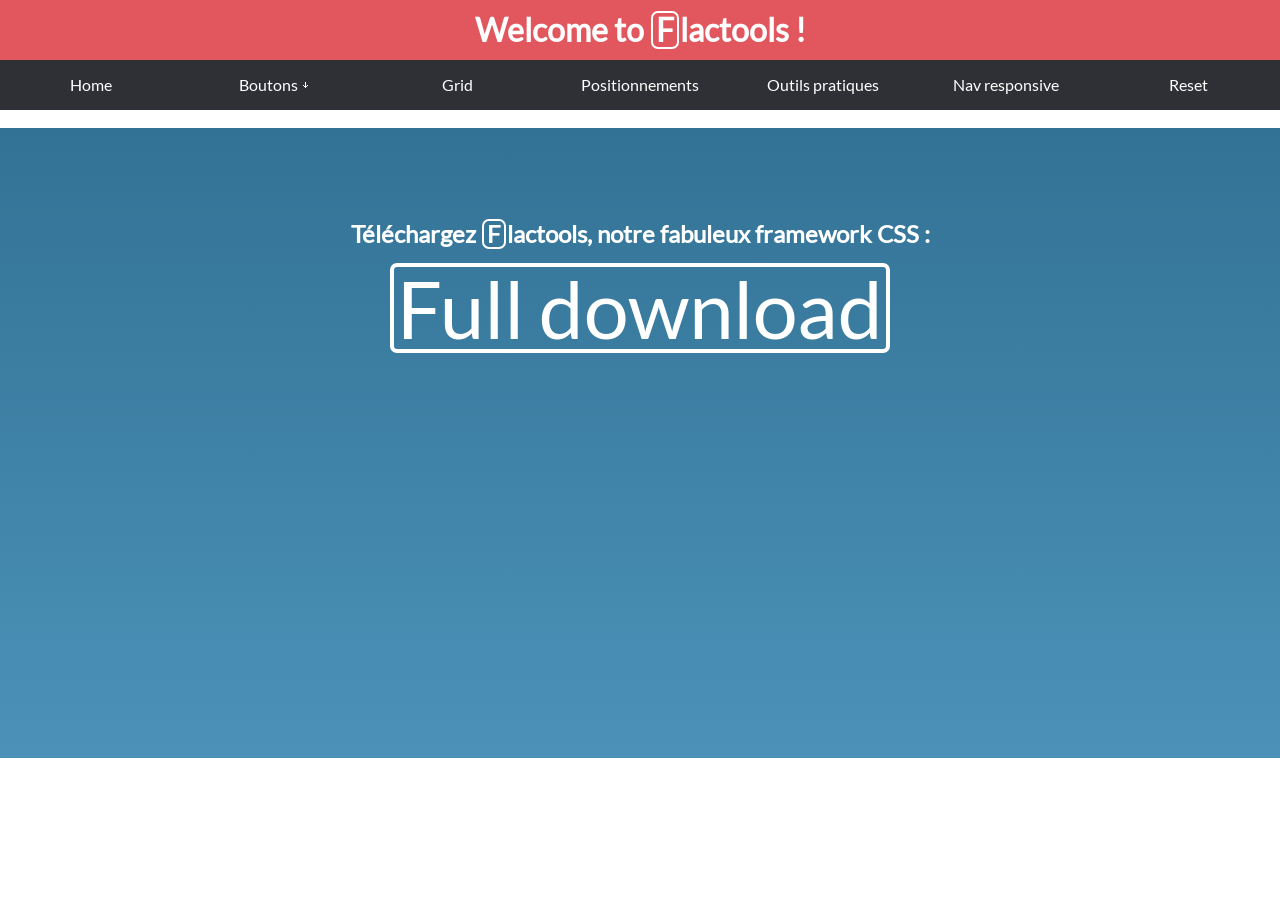
==== index.html @ c96fd12b "be4 merge" ====
<!DOCTYPE html>
<html>

<head>
	<meta charset="utf-8">
	<meta name="viewport" content="width=device-width, initial-scale=1">
	<title>Flactools - Home</title>
	<link rel="stylesheet" href="css/reset.css" media="screen">
	<link rel="stylesheet" href="css/nav.css" media="screen">
	<link rel="stylesheet" href="css/style-header-footer.css" media="screen">
	<link rel="stylesheet" href="css/flactools-fonts.css" media="screen">
	<!--FICHIER CSS temp-alex-style.css TEMPORAIRE POUR AVOIR UN APERCU DU SITE-->
	<link rel="stylesheet" href="css/temp-alex-style.css" media="screen">
	<link rel="icon" href="images/favicon.png" />
</head>

<body>
	<div id="fixed_header_nav">
		<header class="flactools_header">
			<a href="index.html"><h1>Welcome to <span class="f_logo">F</span>lactools !</h1></a>
		</header>

		<nav>
			<label for="show-menu" class="show-menu">Menu</label>
			<input type="checkbox" id="show-menu" role="button">
			<ul class="menu">
				<li><a href="index.html">Home</a></li>
				<li><a href="#">Boutons ￬</a>
					<ul class="hidden">
						<li><a href="#">Bords 90°</a></li>
						<li><a href="#">Bords arrondis</a></li>
					</ul>
				</li>
				<li><a href="#">Grid</a></li>
				<li><a href="#">Positionnements</a></li>
				<li><a href="#">Outils pratiques</a></li>
				<li><a href="nav.html">Nav responsive</a></li>
				<li><a href="reset.html">Reset</a></li>
			</ul>
		</nav>
	</div>

	<section id="fullhomeblock" class="container_intro">
		<article class="fullhomearticle">
			<h2 class="fullhomeh2">Téléchargez <span class="f_logo">F</span>lactools, notre fabuleux framework CSS :</h2>
			<a href="downloads/full_download/#" alt="Download Flactools">
				<p class="f_logo fullhomelogo">Full download</p>
			</a>
		</article>
	</section>

</body>

</html>
---- css/nav.css ----
nav {
    width: 100%;
}
.menu {
    list-style-type: none;
    width: 100%;
    position: absolute;
    display: flex;
    margin: 0;
    padding: 0;
}
.menu li {
    flex: 1;
}
li a {
    height: 50px;
    line-height: 50px;
    color: #fff;
    background-color: #2f3036;
    display: flex;
    justify-content: center;
}
li:hover a {
    background-color: #aaaaaa;
    color: black;
}
/*Liens Toggle*/
li:hover ul a {
    background-color: #aaaaaa;
    color: #2f3036;
    height: 40px;
    line-height: 40px;
}
/*Hover liens Toggle*/
li:hover ul a:hover {
    background-color: #e2575e;
}
/*Cache liens Toggle*/
li ul {
    display: none;
}
/*Permet affichage liens Toggle*/
ul li a:hover+.hidden, .hidden:hover {
    display: block;
    padding: 0;
}
/*Bouton menu responsif*/
input[type=checkbox], .show-menu {
    display: none;
}
.show-menu {
    color: #fff;
    background-color: #2f3036;
    text-align: center;
    padding: 10px 0;
}
input[type=checkbox]:checked~.menu {
    display: block;
}
/*-----MEDIA QUERIES-----*/
@media screen and (max-width: 760px) {
    li {
        margin-bottom: 1px;
    }
    ul li, li a {
        width: 100%;
    }
    .show-menu {
        display: block;
    }
    .menu {
        display: none;
    }
}
---- css/style-header-footer.css ----
#fixed_header_nav {
  width: 100%;
  position: fixed;
  z-index: 1;
}
/*----HEADER----*/
.flactools_header {
  background-color: #e2575e;
  color: white;
  text-align: center;
  height: 20%;
  padding: 10px;
}
.f_logo {
  border: 2px solid white;
  border-radius: 7px;
  display: inline-block;
  padding-left: 3px;
  padding-right: 3px;
  padding-top: 1px;
  padding-bottom: 1px;
  margin: 1px;
}
.f_logo:hover {
  background-color: #684E91;
}
---- css/flactools-fonts.css ----
@font-face {
    font-family: 'lato';
    src: url('../fonts/Lato-Regular.ttf');
}
---- css/temp-alex-style.css ----
/*1er bloc texte après header et nav--Ajout framework ?*/
.container_intro {
    position: absolute;
    margin-top: 10%;
}
.intro_nav { /*xxPas Frameworkxx*/
  background-color: rgba(170, 170, 170, 0.5);/*Exemple background transparent*/
  padding: 15px;
  text-align: center;
}
/*Modèle homepage bloc dégradé couleur+bloc pleine page--Ajout framework ?*/
#fullhomeblock {
  background: linear-gradient(to bottom, #327295, #4c92b8);
  width: 100%;
  height:70%;
  text-align: center;
}
/*--*/
.fullhomearticle {
  padding-top: 90px;
}
.fullhomeh2 {
  display: block;
  color: white;
}
.fullhomelogo { /*xxPas Frameworkxx*/
  font-size: 5em;
  color: white;
  border: 4px solid white;
}
/*Style bouton neutre centré en flex--Ajout framework ?*/
#flex_neutral_button {
      display: flex;
      justify-content: center;
}
.neutral_button {
    margin-top: 20px;
    width: 7%;
    height: 40px;
    position: relative;
    border-radius: 7px;
    font-size: 1em;
    background-color: transparent;
    border: 3px solid #4b4b51;
    color: #4b4b51;
    display: flex;
}
.neutral_button:hover {
    background-color: rgba(170, 170, 170, 1);
}
.button_link {
    margin:auto;
    color: #4b4b51;
    width: 100%;
    text-align: center;
}
.button_link:hover {
  color: #4b4b51;
}
/*--*/
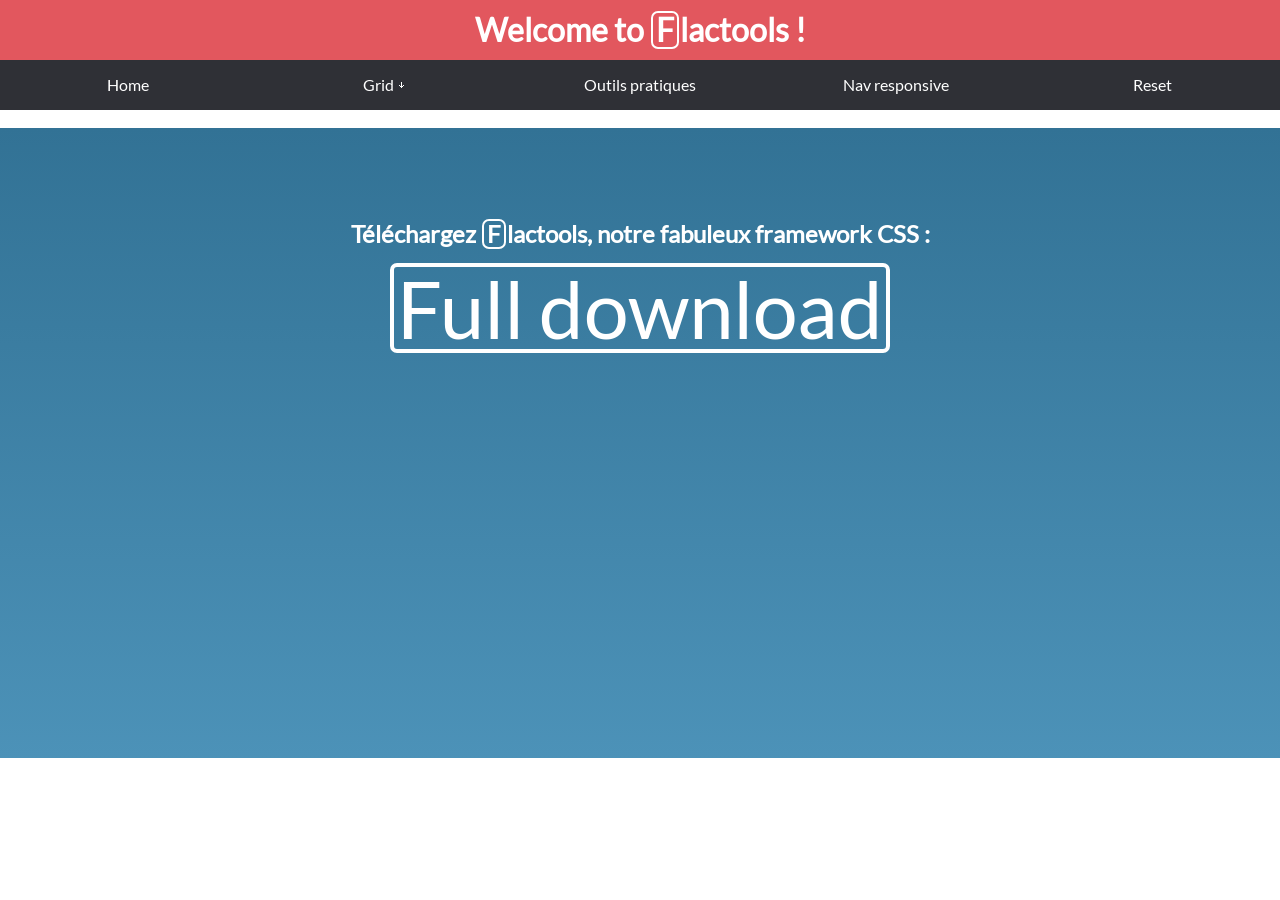
==== commit 7dd56ba0: "Update Nav for grid & grid +" ====
--- a/index.html
+++ b/index.html
@@ -20,22 +20,21 @@
 			<a href="index.html"><h1>Welcome to <span class="f_logo">F</span>lactools !</h1></a>
 		</header>
 
-		<nav>
+		<nav id="main_nav">
 			<label for="show-menu" class="show-menu">Menu</label>
 			<input type="checkbox" id="show-menu" role="button">
-			<ul class="menu">
-				<li><a href="index.html">Home</a></li>
-				<li><a href="#">Boutons ￬</a>
-					<ul class="hidden">
-						<li><a href="#">Bords 90°</a></li>
-						<li><a href="#">Bords arrondis</a></li>
+			<ul class="vert-nav">
+				<li><a class="vis-a-nav nav-a" href="index.html">Home</a></li>
+				<li><a class="vis-a-nav nav-a" href="#">Grid ￬</a>
+					<ul class="hid_ul">
+						<li><a class="hid-nav-a nav-a" href="grid.html">Grid simple</a></li>
+						<li><a class="hid-nav-a nav-a" href="grid_plus.html">Grid +</a></li>
+						<li><a class="hid-nav-a nav-a" href="positions.html">Positionnements</a></li>
 					</ul>
 				</li>
-				<li><a href="#">Grid</a></li>
-				<li><a href="#">Positionnements</a></li>
-				<li><a href="#">Outils pratiques</a></li>
-				<li><a href="nav.html">Nav responsive</a></li>
-				<li><a href="reset.html">Reset</a></li>
+				<li><a class="vis-a-nav nav-a" href="outils.html">Outils pratiques</a></li>
+				<li><a class="vis-a-nav nav-a" href="nav.html">Nav responsive</a></li>
+				<li><a class="vis-a-nav nav-a" href="reset.html">Reset</a></li>
 			</ul>
 		</nav>
 	</div>
@@ -43,12 +42,11 @@
 	<section id="fullhomeblock" class="container_intro">
 		<article class="fullhomearticle">
 			<h2 class="fullhomeh2">Téléchargez <span class="f_logo">F</span>lactools, notre fabuleux framework CSS :</h2>
-			<a href="downloads/full_download/#" alt="Download Flactools">
+			<a href="downloads/full-flactools.css" download="full-flactools.css" alt="Download Flactools">
 				<p class="f_logo fullhomelogo">Full download</p>
 			</a>
 		</article>
 	</section>
-
 </body>
 
 </html>
--- a/css/nav.css
+++ b/css/nav.css
@@ -1,7 +1,7 @@
-nav {
+#main_nav {
     width: 100%;
 }
-.menu {
+.vert-nav {
     list-style-type: none;
     width: 100%;
     position: absolute;
@@ -9,42 +9,43 @@
     margin: 0;
     padding: 0;
 }
-.menu li {
+.vert-nav li {
     flex: 1;
 }
-li a {
+.nav-a {
     height: 50px;
     line-height: 50px;
     color: #fff;
     background-color: #2f3036;
     display: flex;
     justify-content: center;
+    margin-bottom: 1px;
 }
-li:hover a {
+li:hover .nav-a {
     background-color: #aaaaaa;
     color: black;
 }
-/*Liens Toggle*/
-li:hover ul a {
+/*Pour avoir un menu déroulant cliquable : indenter une ul class="hidden" dans li class="vis-a-nav"*/
+li:hover .hid-nav-a {
     background-color: #aaaaaa;
     color: #2f3036;
     height: 40px;
     line-height: 40px;
 }
-/*Hover liens Toggle*/
-li:hover ul a:hover {
+/*Style liens menu déroulant survolés*/
+li:hover .hid-nav-a:hover {
     background-color: #e2575e;
 }
-/*Cache liens Toggle*/
-li ul {
+/*Cache menu déroulant*/
+.hid_ul {
     display: none;
 }
-/*Permet affichage liens Toggle*/
-ul li a:hover+.hidden, .hidden:hover {
+/*Affiche menu déroulant*/
+ul li a:hover+.hid_ul, .hid_ul:hover {
     display: block;
     padding: 0;
 }
-/*Bouton menu responsif*/
+/*Bouton menu responsif--Ajoutez un <label for="show-menu" class="show-menu"> & <input type="checkbox" id="show-menu" role="button"> dans votre DOM*/
 input[type=checkbox], .show-menu {
     display: none;
 }
@@ -54,21 +55,18 @@
     text-align: center;
     padding: 10px 0;
 }
-input[type=checkbox]:checked~.menu {
+input[type=checkbox]:checked~.vert-nav {
     display: block;
 }
 /*-----MEDIA QUERIES-----*/
 @media screen and (max-width: 760px) {
-    li {
-        margin-bottom: 1px;
-    }
-    ul li, li a {
+    .nav-a {
         width: 100%;
     }
     .show-menu {
         display: block;
     }
-    .menu {
+    .vert-nav {
         display: none;
     }
 }
--- a/css/temp-alex-style.css
+++ b/css/temp-alex-style.css
@@ -2,10 +2,11 @@
 .container_intro {
     position: absolute;
     margin-top: 10%;
+    width: 100%;
 }
 .intro_nav { /*xxPas Frameworkxx*/
   background-color: rgba(170, 170, 170, 0.5);/*Exemple background transparent*/
-  padding: 15px;
+  padding: 5%;
   text-align: center;
 }
 /*Modèle homepage bloc dégradé couleur+bloc pleine page--Ajout framework ?*/
@@ -23,7 +24,7 @@
   display: block;
   color: white;
 }
-.fullhomelogo { /*xxPas Frameworkxx*/
+.fullhomelogo {
   font-size: 5em;
   color: white;
   border: 4px solid white;
@@ -57,4 +58,16 @@
 .button_link:hover {
   color: #4b4b51;
 }
-/*--*/
+/*Media Queries*/
+@media screen and (max-width: 760px) {
+  .container_intro {
+    margin-top: 25%;
+  }
+  .fullhomelogo { /*xxPas Frameworkxx*/
+    font-size: 2.5em;
+  }
+  .neutral_button {
+      margin-top: 20px;
+      width: 25%;
+    }
+}
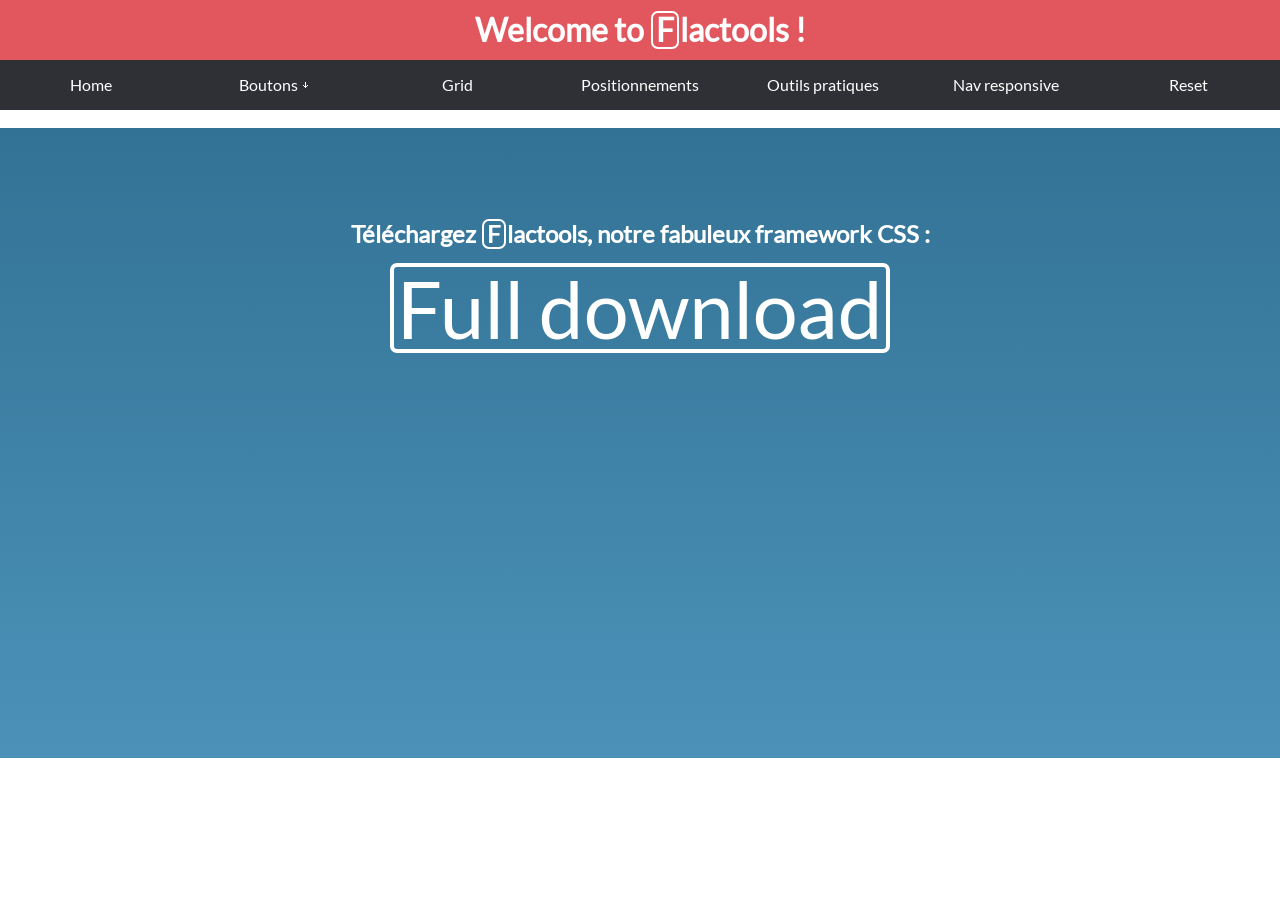
==== commit c5cb8ca2: "modif chateau d'if" ====
--- a/index.html
+++ b/index.html
@@ -25,13 +25,14 @@
 			<input type="checkbox" id="show-menu" role="button">
 			<ul class="vert-nav">
 				<li><a class="vis-a-nav nav-a" href="index.html">Home</a></li>
-				<li><a class="vis-a-nav nav-a" href="#">Grid ￬</a>
+				<li><a class="vis-a-nav nav-a" href="#">Boutons ￬</a>
 					<ul class="hid_ul">
-						<li><a class="hid-nav-a nav-a" href="grid.html">Grid simple</a></li>
-						<li><a class="hid-nav-a nav-a" href="grid_plus.html">Grid +</a></li>
-						<li><a class="hid-nav-a nav-a" href="positions.html">Positionnements</a></li>
+						<li><a class="hid-nav-a nav-a" href="#">Bords 90°</a></li>
+						<li><a class="hid-nav-a nav-a" href="#">Bords arrondis</a></li>
 					</ul>
 				</li>
+				<li><a class="vis-a-nav nav-a" href="grid.html">Grid</a></li>
+				<li><a class="vis-a-nav nav-a" href="positions.html">Positionnements</a></li>
 				<li><a class="vis-a-nav nav-a" href="outils.html">Outils pratiques</a></li>
 				<li><a class="vis-a-nav nav-a" href="nav.html">Nav responsive</a></li>
 				<li><a class="vis-a-nav nav-a" href="reset.html">Reset</a></li>
--- a/css/temp-alex-style.css
+++ b/css/temp-alex-style.css
@@ -2,11 +2,10 @@
 .container_intro {
     position: absolute;
     margin-top: 10%;
-    width: 100%;
 }
 .intro_nav { /*xxPas Frameworkxx*/
   background-color: rgba(170, 170, 170, 0.5);/*Exemple background transparent*/
-  padding: 5%;
+  padding: 10%;
   text-align: center;
 }
 /*Modèle homepage bloc dégradé couleur+bloc pleine page--Ajout framework ?*/
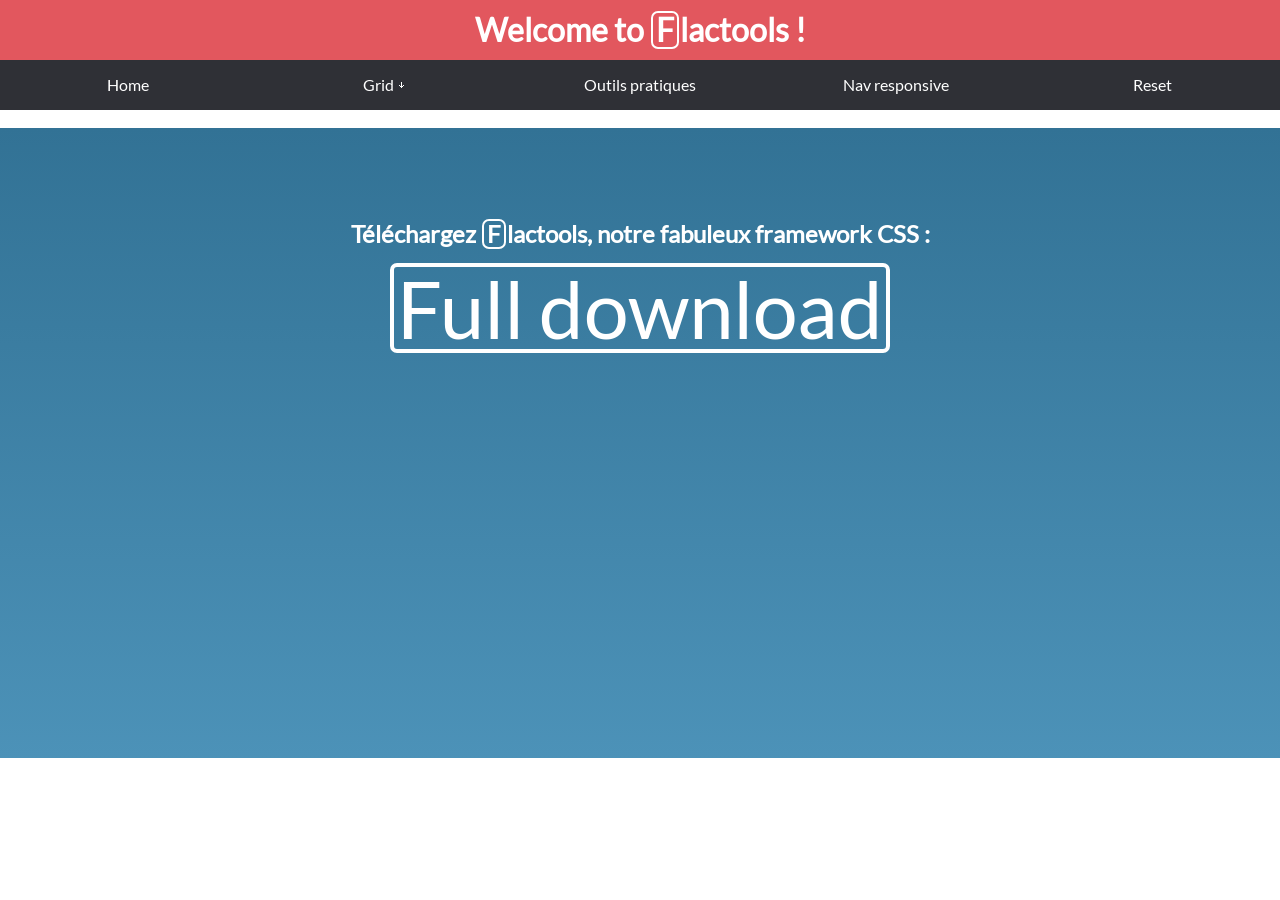
==== commit 940f5448: "Merge branch 'master' into kintaro" ====
--- a/index.html
+++ b/index.html
@@ -25,14 +25,13 @@
 			<input type="checkbox" id="show-menu" role="button">
 			<ul class="vert-nav">
 				<li><a class="vis-a-nav nav-a" href="index.html">Home</a></li>
-				<li><a class="vis-a-nav nav-a" href="#">Boutons ￬</a>
+				<li><a class="vis-a-nav nav-a" href="#">Grid ￬</a>
 					<ul class="hid_ul">
-						<li><a class="hid-nav-a nav-a" href="#">Bords 90°</a></li>
-						<li><a class="hid-nav-a nav-a" href="#">Bords arrondis</a></li>
+						<li><a class="hid-nav-a nav-a" href="grid.html">Grid simple</a></li>
+						<li><a class="hid-nav-a nav-a" href="grid_plus.html">Grid +</a></li>
+						<li><a class="hid-nav-a nav-a" href="positions.html">Positionnements</a></li>
 					</ul>
 				</li>
-				<li><a class="vis-a-nav nav-a" href="grid.html">Grid</a></li>
-				<li><a class="vis-a-nav nav-a" href="positions.html">Positionnements</a></li>
 				<li><a class="vis-a-nav nav-a" href="outils.html">Outils pratiques</a></li>
 				<li><a class="vis-a-nav nav-a" href="nav.html">Nav responsive</a></li>
 				<li><a class="vis-a-nav nav-a" href="reset.html">Reset</a></li>
--- a/css/temp-alex-style.css
+++ b/css/temp-alex-style.css
@@ -2,10 +2,11 @@
 .container_intro {
     position: absolute;
     margin-top: 10%;
+    width: 100%;
 }
 .intro_nav { /*xxPas Frameworkxx*/
   background-color: rgba(170, 170, 170, 0.5);/*Exemple background transparent*/
-  padding: 10%;
+  padding: 5%;
   text-align: center;
 }
 /*Modèle homepage bloc dégradé couleur+bloc pleine page--Ajout framework ?*/
